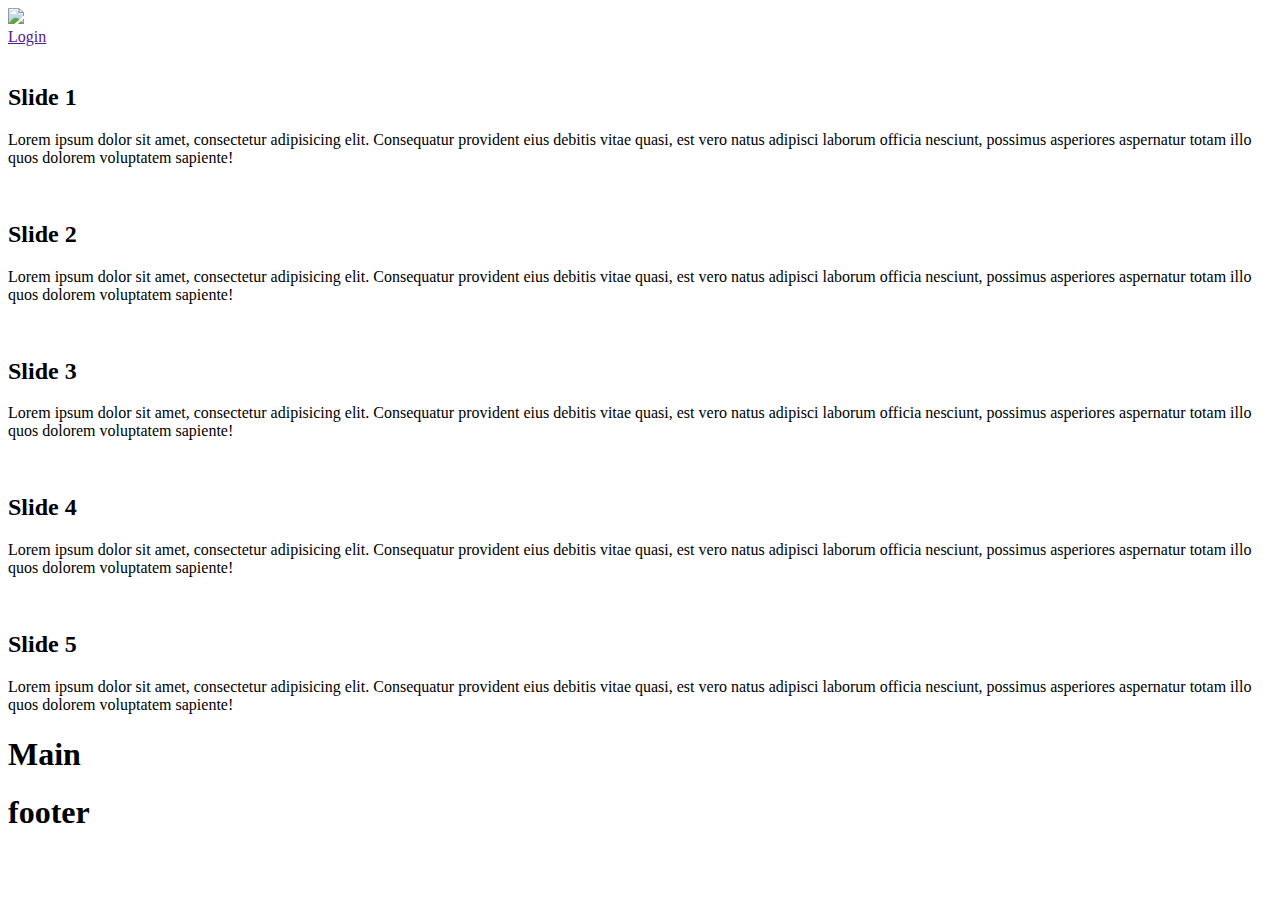
==== index.html @ acbdca6d "Add files via upload" ====
<!DOCTYPE html>
<html lang="en">
<head>
    <meta charset="UTF-8">
    <meta name="viewport" content="width=device-width, initial-scale=1.0">
    <title>Silver Bank | Bienvenido</title>
    <link rel="preconnect" href="https://fonts.googleapis.com">
    <link rel="preconnect" href="https://fonts.gstatic.com" crossorigin>
    <link href="https://fonts.googleapis.com/css2?family=Montserrat:ital,wght@0,100..900;1,100..900&display=swap" rel="stylesheet">
    <link href='https://unpkg.com/boxicons@2.1.4/css/boxicons.min.css' rel='stylesheet'>
    <link rel="stylesheet" href="css/style.css">
</head>
<body>
    <div class="content">
        <header class="header-page">
            <div class="header-page-left">
            <img src="sources/images/logo.png" id="logo">
            </div>
            <div class="header-page-right">
            <a href="">Login</a>
            </div>
        </header>
        <section class="slider">
            <div class="img_slider">
                <div class="slide active">
                    <img src="sources/images/01.jpeg" alt="">
                    <div class="info">
                        <h2>Slide 1</h2>
                        <p>Lorem ipsum dolor sit amet, consectetur adipisicing elit. Consequatur provident eius debitis vitae quasi, est vero natus adipisci laborum officia nesciunt, possimus asperiores aspernatur totam illo quos dolorem voluptatem sapiente!</p>
                    </div>
                </div>
                <div class="slide">
                    <img src="sources/images/02.jpeg" alt="">
                    <div class="info">
                        <h2>Slide 2</h2>
                        <p>Lorem ipsum dolor sit amet, consectetur adipisicing elit. Consequatur provident eius debitis vitae quasi, est vero natus adipisci laborum officia nesciunt, possimus asperiores aspernatur totam illo quos dolorem voluptatem sapiente!</p>
                    </div>
                </div>
                <div class="slide">
                    <img src="sources/images/03.jpeg" alt="">
                    <div class="info">
                        <h2>Slide 3</h2>
                        <p>Lorem ipsum dolor sit amet, consectetur adipisicing elit. Consequatur provident eius debitis vitae quasi, est vero natus adipisci laborum officia nesciunt, possimus asperiores aspernatur totam illo quos dolorem voluptatem sapiente!</p>
                    </div>
                </div>
                <div class="slide">
                    <img src="sources/images/04.jpeg" alt="">
                    <div class="info">
                        <h2>Slide 4</h2>
                        <p>Lorem ipsum dolor sit amet, consectetur adipisicing elit. Consequatur provident eius debitis vitae quasi, est vero natus adipisci laborum officia nesciunt, possimus asperiores aspernatur totam illo quos dolorem voluptatem sapiente!</p>
                    </div>
                </div>
                <div class="slide">
                    <img src="sources/images/05.jpeg" alt="">
                    <div class="info">
                        <h2>Slide 5</h2>
                        <p>Lorem ipsum dolor sit amet, consectetur adipisicing elit. Consequatur provident eius debitis vitae quasi, est vero natus adipisci laborum officia nesciunt, possimus asperiores aspernatur totam illo quos dolorem voluptatem sapiente!</p>
                    </div>
                </div>
                <div class="navigation">
                    <div class="btn active"></div>
                    <div class="btn"></div>
                    <div class="btn"></div>
                    <div class="btn"></div>
                    <div class="btn"></div>
                </div>
            </div>
        </section>
        <main class="main-page">
            <h1>Main</h1>
        </main>
        <footer class="footer-page">
            <h1>footer</h1>
        </footer>
    </div>
    <script src="js/slide.js"></script>
</body>
</html>
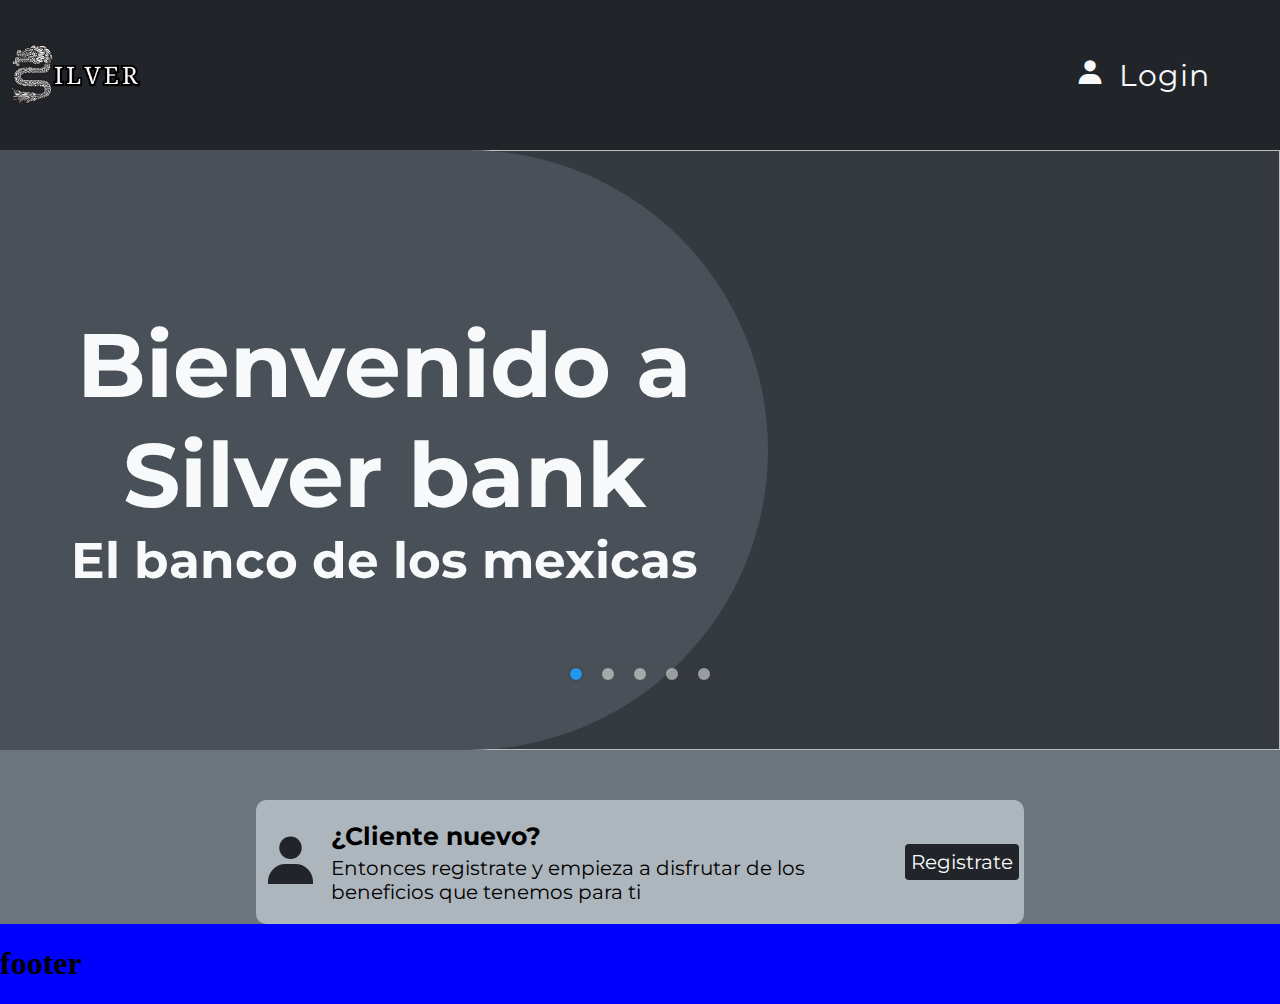
==== commit b6b7c622: "Add files via upload" ====
--- a/index.html
+++ b/index.html
@@ -1,5 +1,5 @@
 <!DOCTYPE html>
-<html lang="en">
+<html lang="es">
 <head>
     <meta charset="UTF-8">
     <meta name="viewport" content="width=device-width, initial-scale=1.0">
@@ -11,23 +11,31 @@
     <link rel="stylesheet" href="css/style.css">
 </head>
 <body>
+    <script src="https://ajax.googleapis.com/ajax/libs/jquery/2.1.1/jquery.min.js"></script>
     <div class="content">
-        <header class="header-page">
+        <header class="header-page" >
             <div class="header-page-left">
-            <img src="sources/images/logo.png" id="logo">
+            <img src="sources/images/logob.png" id="logo">
             </div>
             <div class="header-page-right">
-            <a href="">Login</a>
+            <div class="login">
+            <i class='bx bxs-user'  style='color:#f8f9fa' ></i>
+            <a href="login.html">Login</a>
+            </div>
             </div>
         </header>
         <section class="slider">
             <div class="img_slider">
                 <div class="slide active">
-                    <img src="sources/images/01.jpeg" alt="">
-                    <div class="info">
-                        <h2>Slide 1</h2>
-                        <p>Lorem ipsum dolor sit amet, consectetur adipisicing elit. Consequatur provident eius debitis vitae quasi, est vero natus adipisci laborum officia nesciunt, possimus asperiores aspernatur totam illo quos dolorem voluptatem sapiente!</p>
-                    </div>
+                    <div class="container">
+                        <div class="exampleinfo">
+                            <h1>Bienvenido a</h1>
+                            <h1>Silver bank</h1>
+                            <h2>El banco de los mexicas</h2>
+                        </div>
+                    <img class="example" src="https://i1.wp.com/noticieros.televisa.com/wp-content/uploads/2017/06/calle-madero.jpg?resize=1024%2C683&ssl=1" alt="">
+                    
+                </div>
                 </div>
                 <div class="slide">
                     <img src="sources/images/02.jpeg" alt="">
@@ -67,12 +75,21 @@
             </div>
         </section>
         <main class="main-page">
-            <h1>Main</h1>
+            <div class="signup">
+                <i class='bx bxs-user' ></i>
+                <div class="promoregistro">
+                    <h2>¿Cliente nuevo?</h2>
+                    <p>Entonces registrate y empieza a disfrutar de los beneficios que tenemos para ti</p>
+                </div>
+                <a href="">Registrate</a>
+            </div>
         </main>
         <footer class="footer-page">
             <h1>footer</h1>
         </footer>
     </div>
+    <script src="js/scroll.js"></script>
     <script src="js/slide.js"></script>
+
 </body>
 </html>--- a/css/style.css
+++ b/css/style.css
@@ -0,0 +1,274 @@
+:root{
+    --dark: #212529;
+    --oscuro3: #343A40;
+    --oscuro2: #495057;
+    --oscuro1: #6c757d;
+    --medio: #ADB5BD;
+    --claro3: #CED4DA;
+    --claro2: #DEE2E6;
+    --claro1: #E9ECEF;
+    --light: #F8F9FA;
+    
+
+}
+.header-page{
+    transition: 0.5s;
+    grid-area: header;
+    background-color: var(--dark);
+    position: sticky;
+    top: 0;
+    z-index: 2;
+    display: grid;
+    grid-template-areas: 
+    "left right";
+    grid-template-columns: 3fr 1fr;
+    height: 150px;
+}
+.header-page-left{
+    grid-area: left;
+    display: flex;
+    flex-direction: row;
+    align-items: center;
+}
+.header-page-right{
+    grid-area: right;
+    display: flex;
+    flex-direction: row;
+    align-items: center;
+    justify-content: flex-end;
+}
+.header-page-right a{
+    transition: 0.5s;
+    font-family: 'Montserrat', sans-serif;
+    padding: 10px;
+    font-size: 30px;
+    letter-spacing: 1px;
+    color: var(--light);
+}
+.header-page-right a:link{
+    text-decoration: none;
+}
+
+.header-page .header-page-left #logo{
+    transition: 0.5s;
+    width: 150px;
+    height: 150px;
+
+}
+.login{
+    margin-right: 60px;
+}
+.login:hover{
+    background: rgba(167, 196, 223, 0.1);
+    
+}
+.bxs-user{
+    transition: 0.5s;
+    font-size: 30px;
+}
+.header-page.active{
+    transition: 0.5s;
+    grid-area: header;
+    background-color: var(--dark);
+    position: sticky;
+    top: 0;
+    z-index: 2;
+    display: grid;
+    grid-template-areas: 
+    "left right";
+    grid-template-columns: 3fr 1fr;
+    height: 110px;
+}
+
+.header-page.active .header-page-left #logo{
+    width: 110px;
+    height: 110px;
+}
+.header-page.active .header-page-right a{
+    transition: 0.5s;
+    font-family: 'Montserrat', sans-serif;
+    padding: 10px;
+    font-size: 25px;
+    letter-spacing: 1px;
+    color: var(--light);
+}
+.header-page.active .bxs-user{
+    transition: 0.5s;
+    font-size: 25px;
+}
+
+.slider{
+    background-color: var(--oscuro3);
+    grid-area: slider;
+    width: 100%;
+    height: 600px;
+    /*display: flex;
+    justify-content: center;
+    align-items: center;*/
+    margin: 0px;
+    padding: 0px;
+
+}
+.main-page{
+    margin: 0px;
+    padding: 0px;
+    grid-area: main;
+    background-color: var(--oscuro1);
+}
+.footer-page{
+    grid-area: footer;
+    background-color: blue;
+}
+.content{
+    display: grid;
+    grid-template-areas: 
+    "header header"
+    "slider slider"
+    "main main"
+    "footer footer";
+    grid-template-columns: 3fr 1fr;
+}
+body{
+    margin: 0px;
+}
+.img_slider{
+    position: relative;
+    width: 100%;
+    height: 600px;
+    margin: 0px;
+}
+.img_slider .slide{
+    z-index: 1;
+    position: absolute;
+    width: 100%;
+    height: 600px;
+    clip-path: circle(0% at 0 50%);
+}
+.img_slider .slide.active{
+    clip-path: circle(150% at 0 50%);
+    transition: 3s;
+    transition-property: clip-path;
+    width: 100%;
+    height: 100%;
+}
+.img_slider .slide img{
+    z-index: 1;
+    width: 100%;
+    height: 100%;
+}
+.img_slider .slide .info{
+    position: absolute;
+    top: 0;
+    padding: 15px 30px;
+}
+.img_slider .slide .info h2{
+    color: #fff;
+    font-size: 45px;
+    text-transform: uppercase;
+    font-weight: 800;
+    letter-spacing: 2px;
+}
+.img_slider .slide .info p{
+    color: #fff;
+    background: rgba(0, 0, 0, 0.1);
+    font-size: 16px;
+    width: 60%;
+    padding: 10px;
+    border-radius: 4px;
+}
+.img_slider .navigation{
+    z-index: 2;
+    position: absolute;
+    display: flex;
+    bottom: 60px;
+    left: 50%;
+    transform: translateX(-50%);
+}
+.img_slider .navigation .btn{
+    background: rgba(255, 255, 255, 0.5);
+    width: 12px;
+    height: 12px;
+    margin: 10px;
+    border-radius: 50%;
+    cursor: pointer;
+}
+.img_slider .navigation .btn.active{
+    background: #2696E9;
+    box-shadow: 0 0 2px rgba(0, 0, 0, 0.5);
+}
+.container{
+    display: flex;
+    flex-direction: row;
+    height: 100%;
+}
+.exampleinfo{
+    font-family: 'Montserrat', sans-serif;
+    width: 60%;
+    border-top-right-radius: 500px;
+    border-bottom-right-radius: 500px;
+    background-color: var(--oscuro2);
+    color: var(--light);
+    position: absolute;
+    height: 100%;
+    z-index: 2;
+    display: flex;
+    flex-direction: column;
+    text-align: center;
+    justify-content: center;
+    
+}
+.exampleinfo h1{
+    margin: 0;
+    font-size: 90px;
+}
+.exampleinfo h2{
+    font-size: 50px;
+    margin: 0;
+}
+.img_slider .slide .example{
+    width: 100%;
+    z-index: 1;
+}
+.signup{
+    margin-top: 50px;
+    display: flex;
+    flex-direction: row;
+    justify-content: center;
+    align-items: center;
+    margin-left: 20%;
+    margin-right: 20%;
+    background-color: var(--medio);
+    font-family: 'Montserrat', sans-serif;
+    padding-left: 5px;
+    padding-right: 5px;
+    border-radius: 10px;
+}
+.signup .promoregistro{
+    margin-left: 5px;
+    margin-right: 5px;
+    padding-left: 5px;
+}
+.signup .promoregistro h2{
+    margin-bottom: 5px;
+    font-size: 25px;
+
+}
+.signup .promoregistro p{
+    margin-top: 0px;
+    font-size: 20px;
+}
+.signup .bxs-user{
+    font-size: 60px;
+    margin-right: 0px;
+    color: var(--dark);
+}
+.signup a{
+    margin-top: 5px;
+    margin-bottom: 5px;
+    text-decoration: none;
+    font-size: 20px;
+    color: var(--light);
+    background-color: var(--dark);
+    padding: 6px;
+    border-radius: 4px;
+}